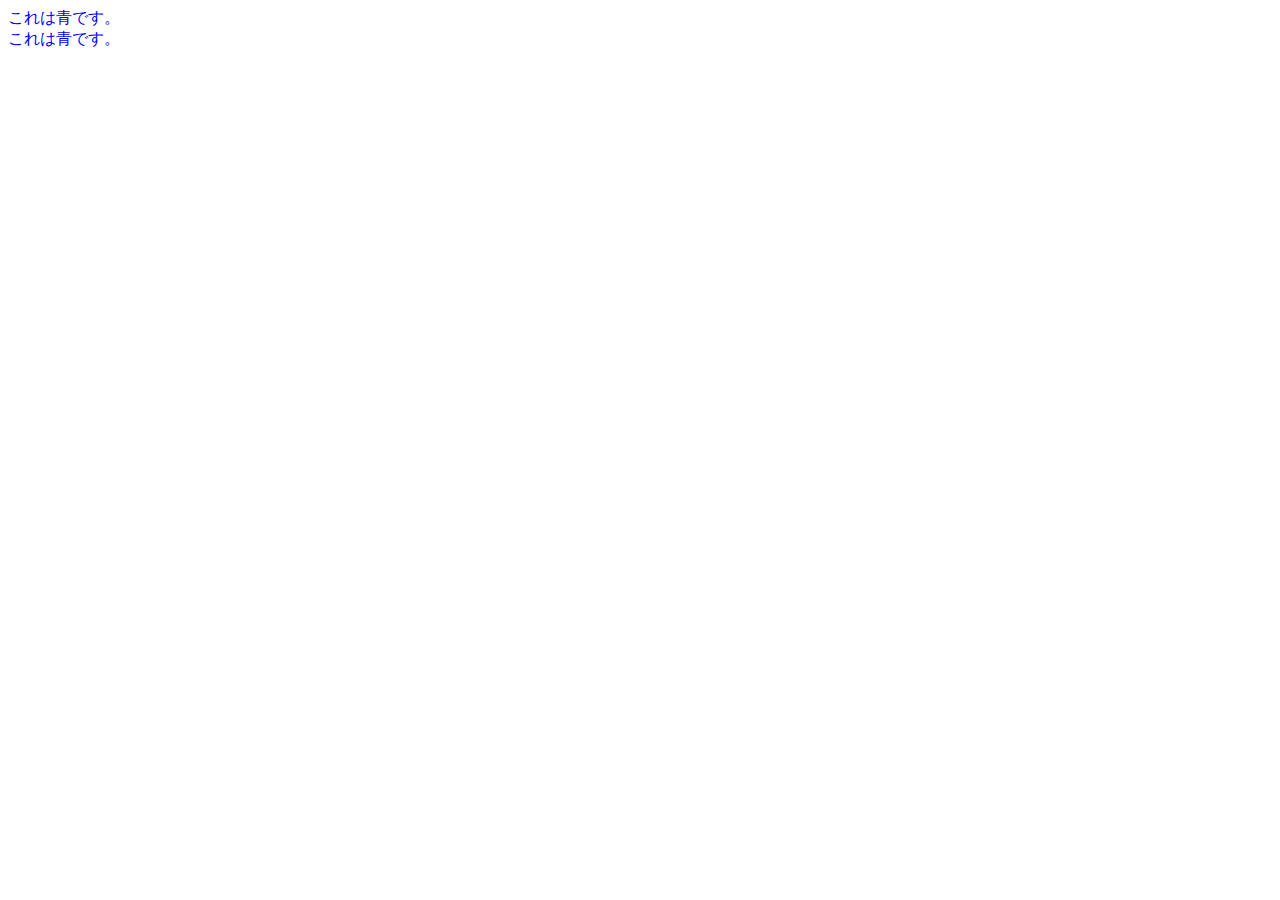
==== index.html @ 7a511554 "Add files via upload" ====
<!DOCTYPE html>
<html lang="ja">
<head>
	<meta charset="UTF-8">
	<title>Document</title>
	<style>
		.el {width: 50px;height: 50px;}
		.red{color: red;}
		.blue{color: blue;}
	</style>
</head>
<body>
	

<div class="red blue">これは青です。</div>
<div class="blue red">これは青です。</div>
	
</body>
</html>
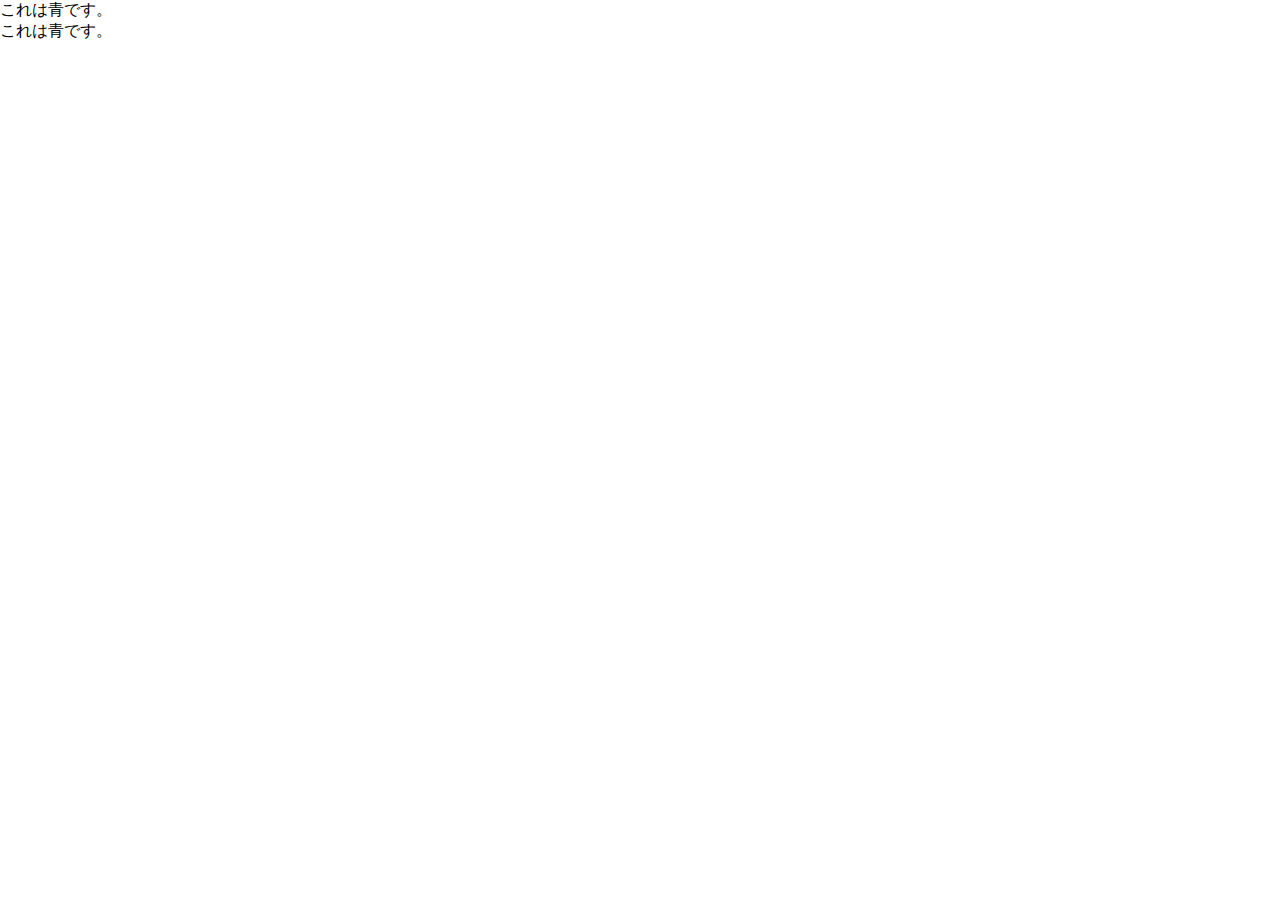
==== commit 0499d610: "indexの変更と、style.cssの追加" ====
--- a/index.html
+++ b/index.html
@@ -1,19 +1,12 @@
 <!DOCTYPE html>
 <html lang="ja">
 <head>
-	<meta charset="UTF-8">
-	<title>Document</title>
-	<style>
-		.el {width: 50px;height: 50px;}
-		.red{color: red;}
-		.blue{color: blue;}
-	</style>
+<meta charset="UTF-8">
+<title>Document</title>
+<link rel='stylesheet' id='style-css'  href='style.css' type='text/css' media='all' />
 </head>
 <body>
-	
-
 <div class="red blue">これは青です。</div>
 <div class="blue red">これは青です。</div>
-	
 </body>
 </html>--- a/style.css
+++ b/style.css
@@ -0,0 +1,35 @@
+@charset "utf-8";
+/*
+Theme Name: Marco Default Theme
+Theme URI: Marco
+Author: Marco
+Description: Marco Default Theme
+Version: 1.0
+*/
+
+/*-------------------------------
+Reset
+-------------------------------*/
+html { box-sizing: border-box; }
+* { box-sizing: inherit; }
+*:before, *:after { box-sizing: inherit; }
+html, body, div, span, object, iframe, h1, h2, h3, h4, h5, h6, p, blockquote, pre, abbr, address, cite, code, del, dfn, em, img, ins, kbd, q, samp, small, strong, var, b, i,
+dl, dt, dd, ol, ul, li, fieldset, form, label, legend, table, caption, tbody, tfoot, thead, tr, th, td, article, aside, canvas, details, figcaption, figure, footer, header, hgroup, menu, nav, section, summary, time, mark, audio, video, sub { margin:0; padding:0; border:0; outline:0; vertical-align:baseline; }
+article,aside,details,figcaption,figure, footer,header,hgroup,menu,nav,section { display:block; }
+ol, ul{ list-style: none; }
+blockquote, q {	quotes:none; }
+blockquote:before, blockquote:after, q:before, q:after { content:''; content:none; }
+a {	margin:0;	padding:0; font-size:100%; vertical-align:baseline; }
+del {	text-decoration: line-through; }
+/*IEではデフォルトで点線を下線表示する設定ではないので、下線がつくようにしています
+また、マウスオーバー時にヘルプカーソルの表示が出るようにしています*/
+abbr[title], dfn[title] {	border-bottom:1px dotted;	cursor:help; }
+table {	border-collapse:collapse;	border-spacing:0;	font-size: 100%; }
+hr { display:block;	height:1px;	border:0;	border-top:1px solid #cccccc;	margin:1em 0;	padding:0; }
+/*縦方向の揃え位置を中央揃えに指定しています*/
+input, select { vertical-align: 0; }
+input, textarea { margin: 0; font-size: 100%;	width: 100%; }
+img { max-width: 100%; height:auto;	vertical-align:bottom; font-size:0;	line-height: 0;	border: 0; }
+object, embed, video { max-width: 100%; }
+address, caption, cite, code, dfn, em, th, var{	font-style: normal;	font-weight: normal; }
+h1, h2, h3, h4, h5, h6{ font-size: 100%; font-weight: normal; }